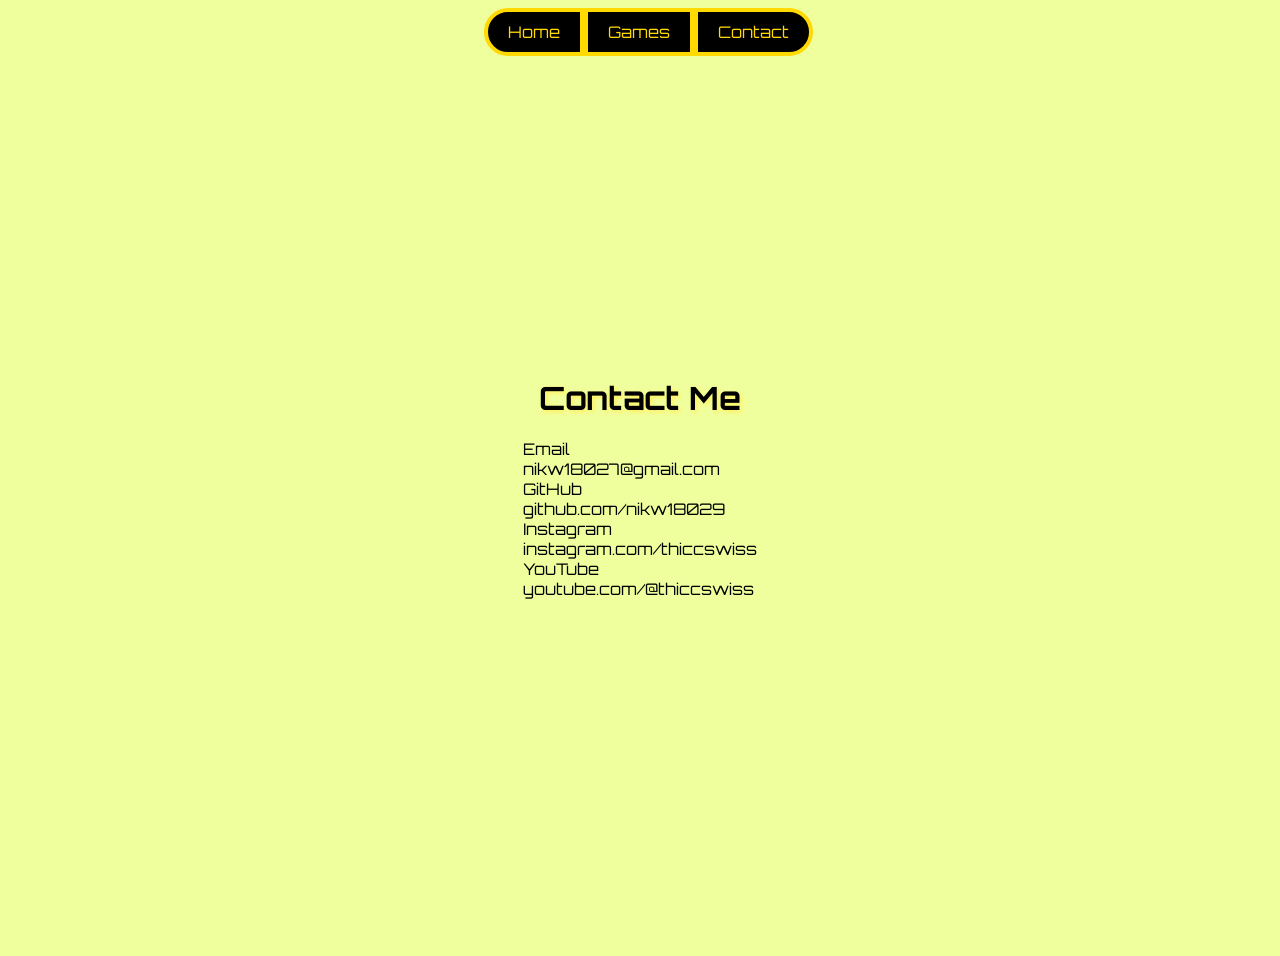
==== contact.html @ 9af56dff "added flappy ball and contact page" ====
<!DOCTYPE html>
<html>
<head>
    <title>Contact - Nik Walker</title>
    <link href="https://fonts.googleapis.com/css2?family=Orbitron:wght@400;600&display=swap" rel="stylesheet">
    <link rel="apple-touch-icon" href="../img/logo.png">
    <link rel="icon" href="../img/logo.png">
    <link rel="stylesheet" href="../style.css">
</head>

<body>

    <div class="navbar">
        <a class="navbar-button-left" href="/home">Home</a>
        <a class="navbar-button" href="/games">Games</a>
        <a class="navbar-button-right" href="/contact">Contact</a>
    </div>

    <div class="landing">
        <h1 class="a">Contact Me</h1>

        <div class="contact-container">

            <div onclick="window.open('mailto:nikw18027@gmail.com', '_blank')" class="contact-card">
                <div class="contact-label">Email</div>
                <div class="contact-value">nikw18027@gmail.com</div>
            </div>

            <div onclick="window.open('https://github.com/nikw18029', '_blank')" class="contact-card">
                <div class="contact-label">GitHub</div>
                <div class="contact-value">github.com/nikw18029</div>
            </div>

            <div onclick="window.open('https://www.instagram.com/thiccswiss', '_blank')" class="contact-card">
                <div class="contact-label">Instagram</div>
                <div class="contact-value">instagram.com/thiccswiss</div>
            </div>

            <div onclick="window.open('https://www.youtube.com/@thiccswiss', '_blank')" class="contact-card">
                <div class="contact-label">YouTube</div>
                <div class="contact-value">youtube.com/@thiccswiss</div>
            </div>

        </div>
    </div>

</body>
</html>
---- style.css ----
body{
    align-items: center;
    background-color: #f0ff9d;
    font-family: 'Orbitron', sans-serif;
}
div.landing {
    display: flex;
    flex-direction: column;
    background-color:  #f0ff9d;
    color: rgb(0, 0, 0);
    padding: 20px;
    border-radius: 36px;
    align-self: center;
    align-items: center;
    justify-content: center;
    justify-items: center;
    height: 100vh;
}
button.a {
    background-color: #ffeb37;
    color: rgb(0, 0, 0);
    padding: 10px 20px;
    margin:4px;
    border: 4px solid #000000;
    cursor: pointer;
    border-radius: 36px;
    font-family: 'Orbitron', sans-serif;
    width : 25%;
}
button.submit {
    background-color: #ffeb37;
    color: rgb(0, 0, 0);
    padding: 10px 20px;
    margin:4px;
    border: 4px solid #000000;
    cursor: pointer;
    border-radius: 36px;
    font-family: 'Orbitron', sans-serif;
}
button.submit:hover {
    background-color: #cebe2e;
    border-color: #ffeb37;
}
button.a:hover {
    background-color: #cebe2e;
    border-color: #ffeb37;
}
input.a{
    background-color: #ffef5e;
    color: rgb(0, 0, 0);
    padding: 10px 20px;
    margin:4px;
    border: 4px solid #000000;
    border-radius: 36px;
    font-family: 'Orbitron', sans-serif;
}
input.a:focus {
    outline: 3px solid #ffeb37;
    border-color: #ffeb37;
}
a.navbar-button, a.navbar-button-left, a.navbar-button-right {
    background-color: #000000;
    color: rgb(255, 217, 0);
    padding: 10px 20px;
    border: 4px solid rgb(255, 217, 0);
    cursor: pointer;
    font-family: 'Orbitron', sans-serif;
    text-decoration: none;
}
a.navbar-button-left{
    border-top-left-radius: 36px;
    border-bottom-left-radius: 36px;
}
a.navbar-button-right{
    border-top-right-radius: 36px;
    border-bottom-right-radius: 36px;
}

div.navbar {
    display: flex;
    position:fixed;
    width :100%;
    justify-content: center;
    background-color: #f0ff9d;
}
svg.gameWindow {
    border: 4px solid #000000;
    border-radius: 36px;
    background-color: #ffef5e;
    width: 80vw;
    height: 70vh;
}
h1.a{
    color: rgb(0, 0, 0);
    font-family: 'Orbitron', sans-serif;
    text-shadow: 2px 2px 4px #ffef5e;
}
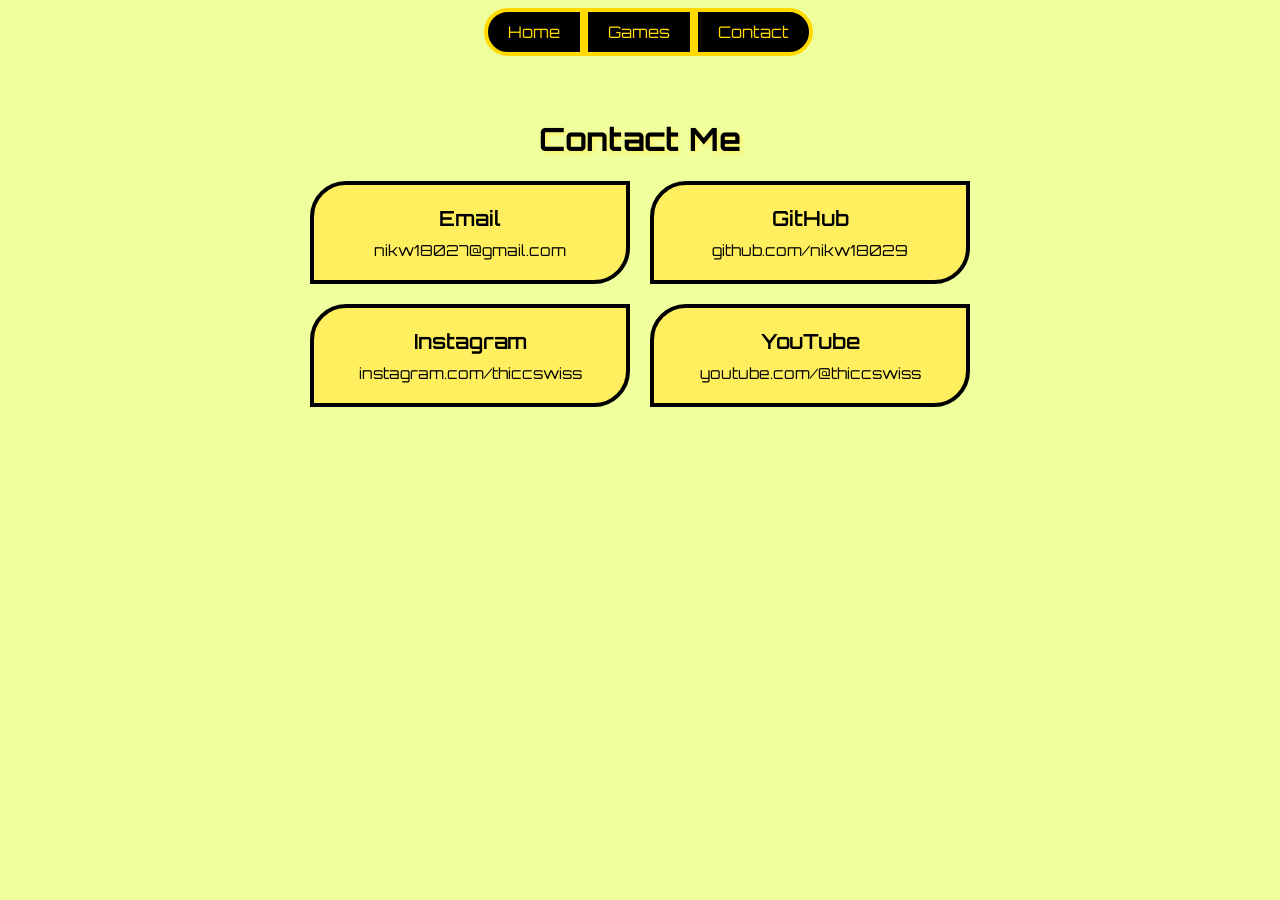
==== commit e7dfcd3a: "idk i just did a lot" ====
--- a/contact.html
+++ b/contact.html
@@ -3,9 +3,9 @@
 <head>
     <title>Contact - Nik Walker</title>
     <link href="https://fonts.googleapis.com/css2?family=Orbitron:wght@400;600&display=swap" rel="stylesheet">
-    <link rel="apple-touch-icon" href="../img/logo.png">
-    <link rel="icon" href="../img/logo.png">
-    <link rel="stylesheet" href="../style.css">
+    <link rel="apple-touch-icon" href="/img/logo.png">
+    <link rel="icon" href="/img/logo.png">
+    <link rel="stylesheet" href="style.css">
 </head>
 
 <body>
--- a/style.css
+++ b/style.css
@@ -14,7 +14,7 @@
     align-items: center;
     justify-content: center;
     justify-items: center;
-    height: 100vh;
+    padding-top: 10vh;
 }
 button.a {
     background-color: #ffeb37;
@@ -75,13 +75,58 @@
     border-top-right-radius: 36px;
     border-bottom-right-radius: 36px;
 }
-
+#score-display{
+    user-select: none;
+}
 div.navbar {
     display: flex;
     position:fixed;
     width :100%;
     justify-content: center;
+    scroll-padding-bottom: 20px;
+    padding-bottom: 20px;
+}
+div.game-selection {
+    display: grid;
+    justify-content: center;
+    margin-top: 20px;
+    grid-template-columns: repeat(3,1fr);
+    gap: 10px;
+}
+div.game-card {
     background-color: #f0ff9d;
+    display: flex;
+    justify-content: center;
+    gap: 5px;
+    border: 4px solid #000000;
+    border-radius: 36px 0px 36px 0px;
+    padding: 10px;
+    flex-direction: column;
+}
+img.game-image {
+    border: 4px solid #000000;
+    border-radius: 36px;
+    width: 50%;
+    height: auto;
+}
+h1.game-title {
+    color: rgb(0, 0, 0);
+    font-family: 'Orbitron', sans-serif;
+    text-shadow: 2px 2px 4px #ffef5e;
+}
+button.play-button {
+    background-color: #ffeb37;
+    color: rgb(0, 0, 0);
+    padding: 10px 20px;
+    border: 4px solid #000000;
+    cursor: pointer;
+    border-radius: 36px;
+    font-family: 'Orbitron', sans-serif;
+}
+p.game-description {
+    color: rgb(0, 0, 0);
+    font-family: 'Orbitron', sans-serif;
+    text-shadow: 1px 1px 2px #ffef5e;
 }
 svg.gameWindow {
     border: 4px solid #000000;
@@ -94,4 +139,78 @@
     color: rgb(0, 0, 0);
     font-family: 'Orbitron', sans-serif;
     text-shadow: 2px 2px 4px #ffef5e;
+}
+/* CONTACT PAGE STYLES */
+
+.contact-container {
+    display: grid;
+    grid-template-columns: repeat(2, minmax(250px, 320px));
+    gap: 20px;
+    justify-content: center;
+    width: 100%;
+    max-width: 800px;
+    height: 100%;
+}
+
+.contact-card {
+    background-color: #ffef5e;
+    border: 4px solid #000000;
+    border-radius: 36px 0px 36px 0px;
+    padding: 20px;
+    cursor: pointer;
+    transition: transform 0.2s ease, background-color 0.2s ease;
+    text-align: center;
+}
+
+.contact-card:hover {
+    background-color: #ffeb37;
+    transform: scale(1.03);
+}
+
+.contact-label {
+    font-size: 1.3rem;
+    font-weight: 600;
+    margin-bottom: 10px;
+    color: #000000;
+}
+
+.contact-value {
+    font-size: 0.95rem;
+    color: #000000;
+    word-break: break-word;
+}
+div.toolbar {
+    display: flex;
+    justify-content: center;
+    gap: 10px;
+    margin-top: 10px;
+}
+button.tool-button {
+    background-color: #ffeb37;
+    color: rgb(0, 0, 0);
+    padding: 10px 20px;
+    border: 4px solid #000000;
+    cursor: pointer;
+    border-radius: 36px;
+    font-family: 'Orbitron', sans-serif;
+}
+/* MOBILE FIX */
+#game-window {
+    user-select: none;
+    -webkit-user-select: none;
+}
+
+body {
+    user-select: none;
+    -webkit-user-select: none;
+}
+@media (max-width: 700px) {
+    .contact-container {
+        grid-template-columns: 1fr;
+        max-width: 90%;
+    }
+
+    div.landing {
+        padding-top: 120px;
+    }
 }
